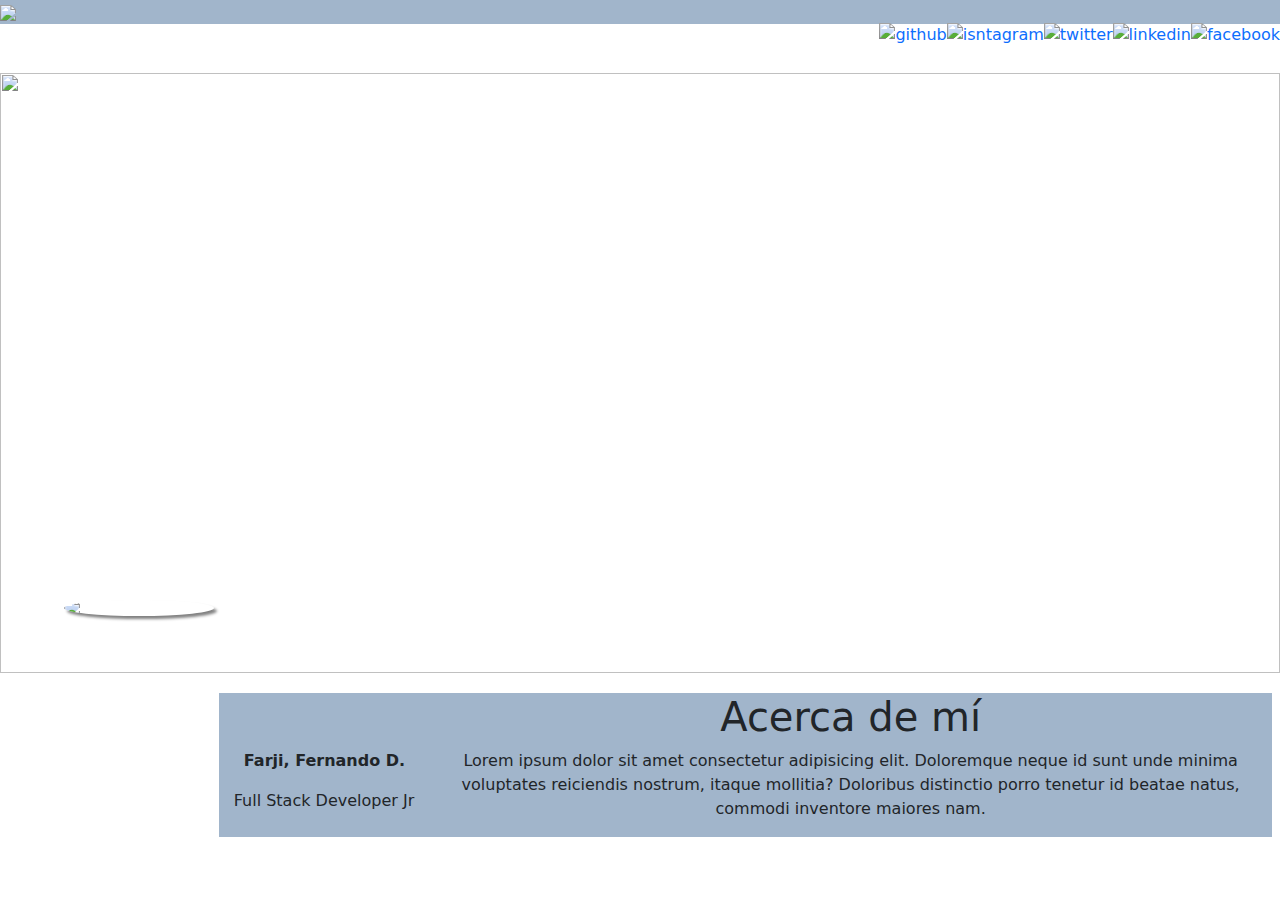
==== index.html @ 5f706195 "cambios01" ====
<!DOCTYPE html>
<html>
<head>
    <meta charset='utf-8'>
    <meta http-equiv='X-UA-Compatible' content='IE=edge'>
    <title>Proyecto</title>
    <meta name='viewport' content='width=device-width, initial-scale=1'>
    <link rel='stylesheet' type='text/css' media='screen' href='main.css'>
    <!-- Bootstrap CSS -->
    <!--<link href="dist/bootstrap/css/bootstrap.min.css" rel="stylesheet">-->
    <link href="https://cdn.jsdelivr.net/npm/bootstrap@5.0.1/dist/css/bootstrap
.min.css" rel="stylesheet" integrity="sha384-
+0n0xVW2eSR5OomGNYDnhzAbDsOXxcvSN1TPprVMTNDbiYZCxYbOOl7+AMv
yTG2x" crossorigin="anonymous">
    <script src='main.js'></script>
</head>
<nav>
</nav>

<body background="c:\proyectoyoprogramo\imagenes\fondoverde.JPG">
	     <div id="id01">
			 <a href=""><img src="c:\proyectoyoprogramo\imagenes\APLogo.png" id="logoAP">
	     
	         <a href="https://www.facebook.com" target="_blanck"><img src="c:/proyectoyoprogramo/imagenes/facebook.png" alt="facebook" id="logoAP02"></a>
	         <a href="https://www.linkedin.com" target="_blanck"><img src="c:/proyectoyoprogramo/imagenes/linkedin.png" alt="linkedin" id="logoAP02"></a>
	         <a href="https://www.twitter.com" target="_blanck"><img src="c:/proyectoyoprogramo/imagenes/twitter.png" alt="twitter" id="logoAP02"></a>
	         <a href="https://www.instagram.com" target="_blanck"><img src="c:/proyectoyoprogramo/imagenes/instagram.png" alt="isntagram" id="logoAP02"></a>
	         <a href="https://www.github.com" target="_blanck"><img src="c:/proyectoyoprogramo/imagenes/github.png" alt="github" id="logoAP02"></a>	  
         </div>
         <div id="banner01div">
			 <img class="banner01class" src="c:/proyectoyoprogramo/imagenes/atardecer.jpg" a></a>	
         </div>

<div class="row">
    <div class="col-xs-12 col-sm-2 col-md-2 col-lg-2">
        <img src="c:/proyectoyoprogramo/imagenes/fernando 01.jpg" class="img-fluid" id="fotodeperfil">
    </div>
    <div class="col-xs-12 col col-sm-2 col-md-2 col-lg-2" id="frase01">
        <p id="nombre">Farji, Fernando D.</p>
        <p>Full Stack Developer Jr</p>
    </div>
    <div class="col-xs-12 col col-sm-8 col-md-8 col-lg-8" id="frase01">
        <span>
            <h1>Acerca de mí</h1>
            <p>Lorem ipsum dolor sit amet consectetur adipisicing elit. Doloremque neque id sunt unde minima voluptates reiciendis nostrum, itaque mollitia? Doloribus distinctio porro tenetur id beatae natus, commodi inventore maiores nam.</p>
        </span>
    </div>
</div>


<!-- Bootstrap JS -->
<!--<button type="button" class="btn btn-danger">Danger</button>-->
<!-- Bootstrap JS -->
 <!--<script src="dist/bootstrap/js/bootstrap.bundle.min.js"></script>-->
 <script src="https://cdn.jsdelivr.net/npm/bootstrap@5.0.1/dist/js/bootstrap.
bundle.min.js" integrity="sha384-
gtEjrD/SeCtmISkJkNUaaKMoLD0//ElJ19smozuHV6z3Iehds+3Ulb9Bn9Plx0x4" cros
sorigin="anonymous"></script>        
</body>
</html>
---- main.css ----
#id01{color:blue;
		background-color: #a1b5cb;
		}

#logoAP{width:150px;}
#logoAP02{height:50px;
		float: right;
		margin-top: 23px;}
		


.banner01class{
    width: 100%;
    height: 600px;
}
.row{
    padding: 20px;
}
#frase01{
    background-color: #a1b5cb;
    text-align: center;
}
/*Estilo de la foto de perfil*/
@media (min-width: 768px){
    #fotodeperfil{
        position: absolute;
        width: 150px;
        border-radius: 100%;
        box-shadow: 3px 3px 3px grey;
        left: 5%;
        top: 600px;
    }}
@media (max-width: 767px){
    #fotodeperfil{
    position: absolute;
    width: 100px;
    border-radius: 100%;
    box-shadow: 3px 3px 3px grey;
    left: 10%;
    top: 600px;
    }    

}
#nombre{
    font-weight: bold;
    margin-top: 30%;
    margin-left: 1px;
}
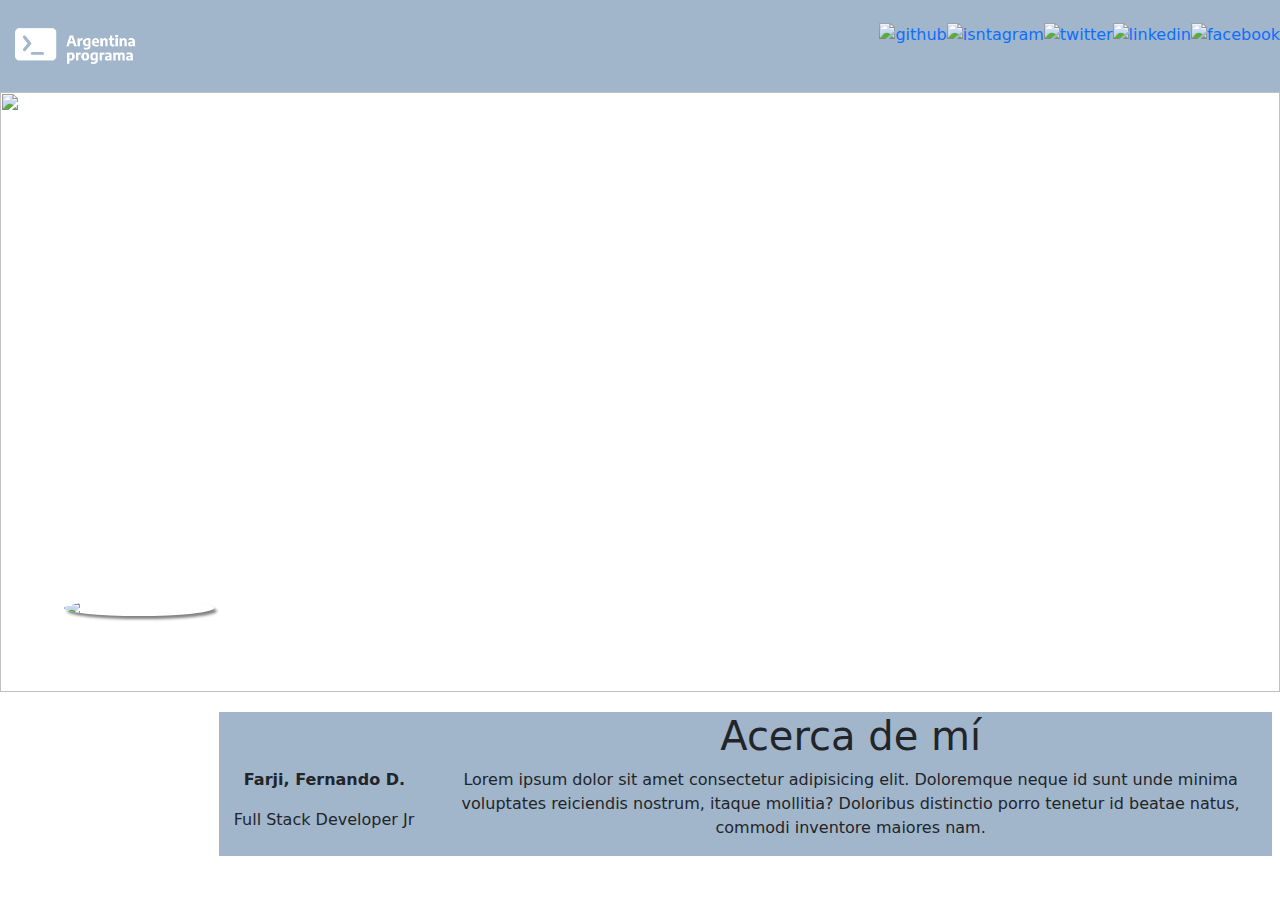
==== commit 786be6e1: "Update index.html" ====
--- a/index.html
+++ b/index.html
@@ -19,10 +19,10 @@
 
 <body background="c:\proyectoyoprogramo\imagenes\fondoverde.JPG">
 	     <div id="id01">
-			 <a href=""><img src="c:\proyectoyoprogramo\imagenes\APLogo.png" id="logoAP">
+			 <a href=""><img src="Imagenes/APLogo.png" id="logoAP">
 	     
-	         <a href="https://www.facebook.com" target="_blanck"><img src="c:/proyectoyoprogramo/imagenes/facebook.png" alt="facebook" id="logoAP02"></a>
-	         <a href="https://www.linkedin.com" target="_blanck"><img src="c:/proyectoyoprogramo/imagenes/linkedin.png" alt="linkedin" id="logoAP02"></a>
+	         <a href="https://www.facebook.com" target="_blanck"><img src="https://github.com/FernandoFarji181056/ProyectoYoProgramo/tree/master/Imagenes/facebook.png" alt="facebook" id="logoAP02"></a>
+	         <a href="https://www.linkedin.com" target="_blanck"><img src="imagenes/linkedin.png" alt="linkedin" id="logoAP02"></a>
 	         <a href="https://www.twitter.com" target="_blanck"><img src="c:/proyectoyoprogramo/imagenes/twitter.png" alt="twitter" id="logoAP02"></a>
 	         <a href="https://www.instagram.com" target="_blanck"><img src="c:/proyectoyoprogramo/imagenes/instagram.png" alt="isntagram" id="logoAP02"></a>
 	         <a href="https://www.github.com" target="_blanck"><img src="c:/proyectoyoprogramo/imagenes/github.png" alt="github" id="logoAP02"></a>	  
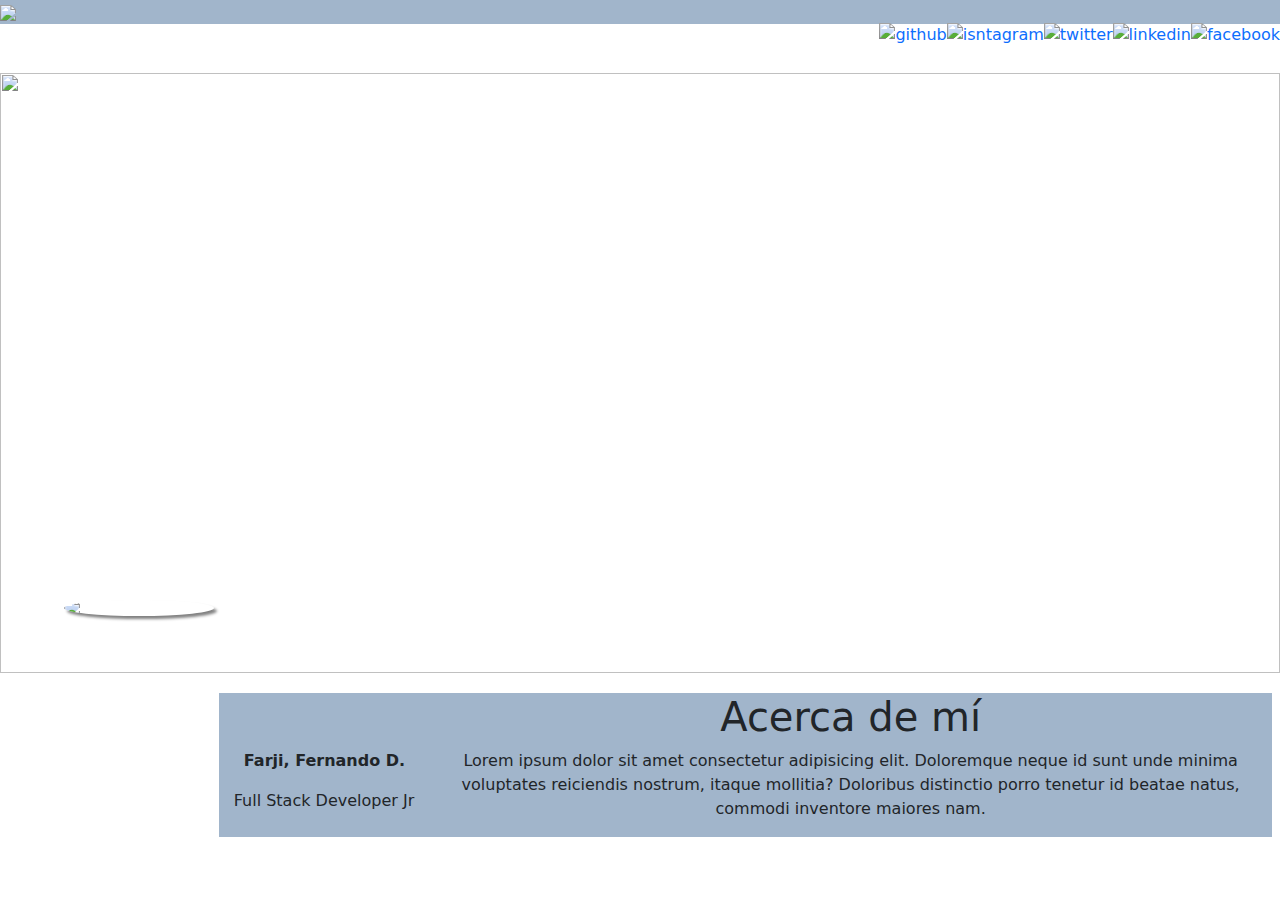
==== commit 19815a61: "cambioimagenes" ====
--- a/index.html
+++ b/index.html
@@ -17,23 +17,23 @@
 <nav>
 </nav>
 
-<body background="c:\proyectoyoprogramo\imagenes\fondoverde.JPG">
+<body background="imagenes\fondoverde.JPG">
 	     <div id="id01">
-			 <a href=""><img src="Imagenes/APLogo.png" id="logoAP">
+			 <a href=""><img src="imagenes/APLogo.png" id="logoAP">
 	     
-	         <a href="https://www.facebook.com" target="_blanck"><img src="https://github.com/FernandoFarji181056/ProyectoYoProgramo/tree/master/Imagenes/facebook.png" alt="facebook" id="logoAP02"></a>
+	         <a href="https://www.facebook.com" target="_blanck"><img src="imagenes/facebook.png" alt="facebook" id="logoAP02"></a>
 	         <a href="https://www.linkedin.com" target="_blanck"><img src="imagenes/linkedin.png" alt="linkedin" id="logoAP02"></a>
-	         <a href="https://www.twitter.com" target="_blanck"><img src="c:/proyectoyoprogramo/imagenes/twitter.png" alt="twitter" id="logoAP02"></a>
-	         <a href="https://www.instagram.com" target="_blanck"><img src="c:/proyectoyoprogramo/imagenes/instagram.png" alt="isntagram" id="logoAP02"></a>
-	         <a href="https://www.github.com" target="_blanck"><img src="c:/proyectoyoprogramo/imagenes/github.png" alt="github" id="logoAP02"></a>	  
+	         <a href="https://www.twitter.com" target="_blanck"><img src="imagenes/twitter.png" alt="twitter" id="logoAP02"></a>
+	         <a href="https://www.instagram.com" target="_blanck"><img src="imagenes/instagram.png" alt="isntagram" id="logoAP02"></a>
+	         <a href="https://www.github.com" target="_blanck"><img src="imagenes/github.png" alt="github" id="logoAP02"></a>	  
          </div>
          <div id="banner01div">
-			 <img class="banner01class" src="c:/proyectoyoprogramo/imagenes/atardecer.jpg" a></a>	
+			 <img class="banner01class" src="imagenes/atardecer.jpg" a></a>	
          </div>
 
 <div class="row">
     <div class="col-xs-12 col-sm-2 col-md-2 col-lg-2">
-        <img src="c:/proyectoyoprogramo/imagenes/fernando 01.jpg" class="img-fluid" id="fotodeperfil">
+        <img src="imagenes/fernando 01.jpg" class="img-fluid" id="fotodeperfil">
     </div>
     <div class="col-xs-12 col col-sm-2 col-md-2 col-lg-2" id="frase01">
         <p id="nombre">Farji, Fernando D.</p>
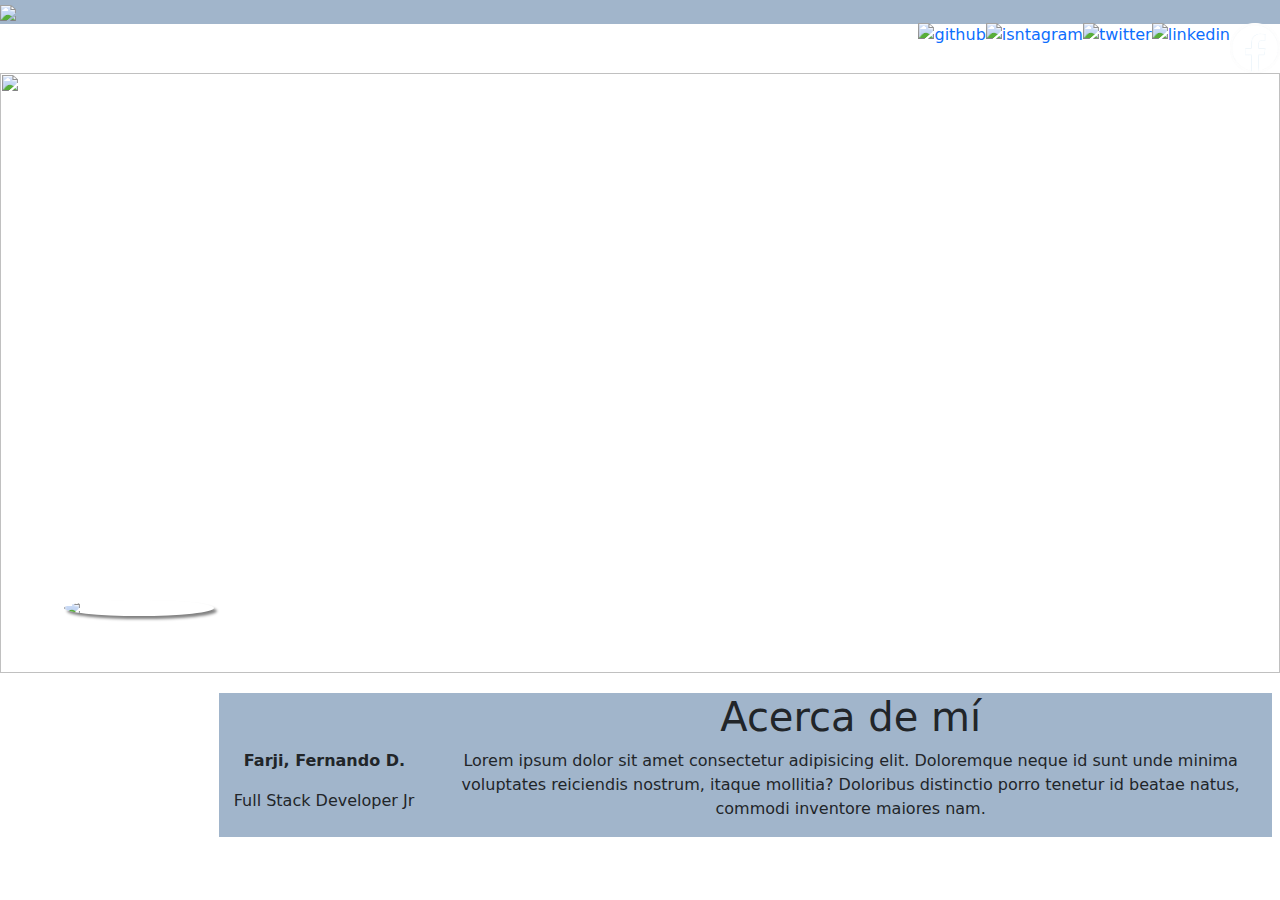
==== commit c4bcd096: "Update index.html" ====
--- a/index.html
+++ b/index.html
@@ -21,7 +21,7 @@
 	     <div id="id01">
 			 <a href=""><img src="imagenes/APLogo.png" id="logoAP">
 	     
-	         <a href="https://www.facebook.com" target="_blanck"><img src="imagenes/facebook.png" alt="facebook" id="logoAP02"></a>
+	         <a href="https://www.facebook.com" target="_blanck"><img src="Imagenes/facebook.png" alt="facebook" id="logoAP02"></a>
 	         <a href="https://www.linkedin.com" target="_blanck"><img src="imagenes/linkedin.png" alt="linkedin" id="logoAP02"></a>
 	         <a href="https://www.twitter.com" target="_blanck"><img src="imagenes/twitter.png" alt="twitter" id="logoAP02"></a>
 	         <a href="https://www.instagram.com" target="_blanck"><img src="imagenes/instagram.png" alt="isntagram" id="logoAP02"></a>
